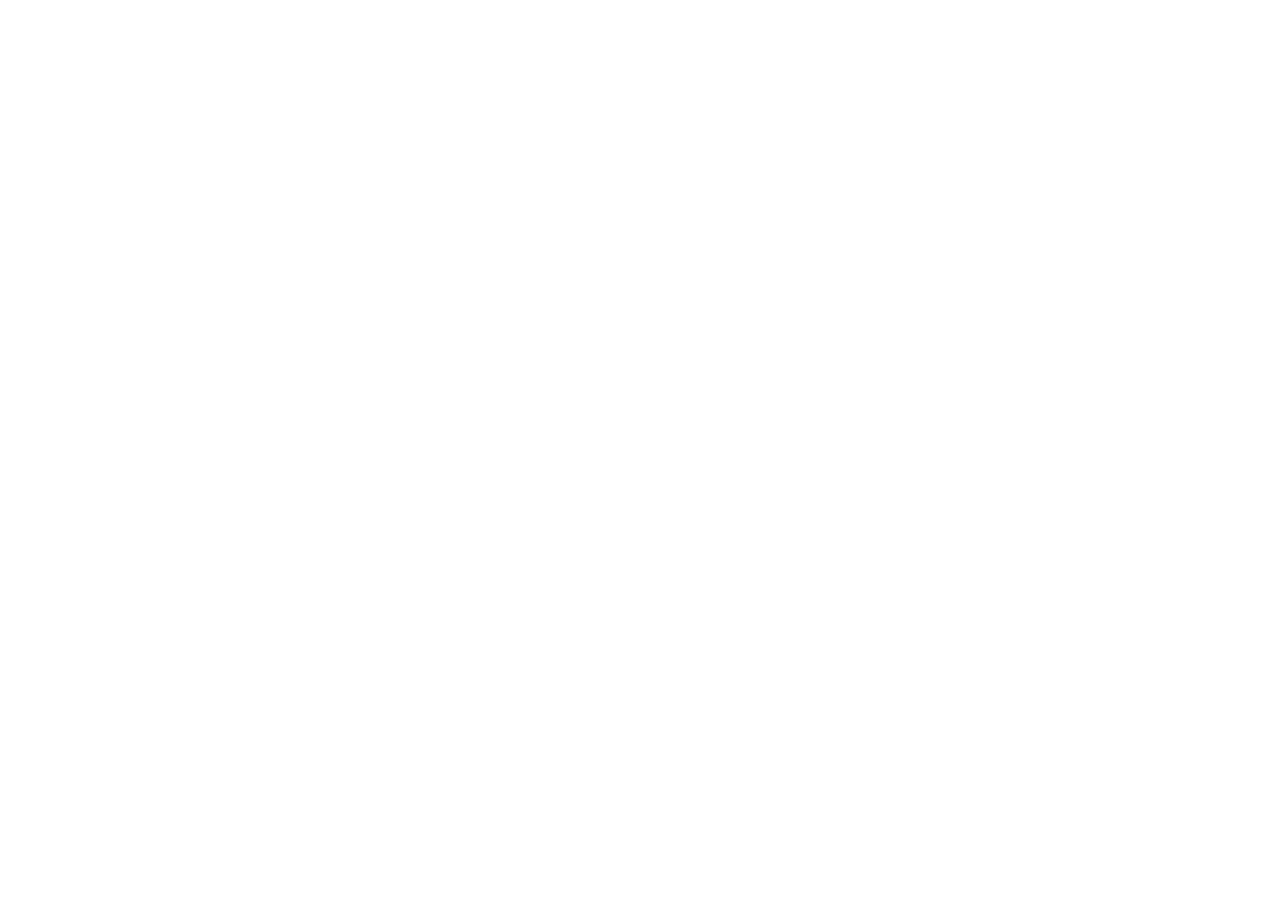
==== index.html @ 791df36e "Create index.html" ====
<!DOCTYPE html>
<html>

<head>

    <title>KOSHIK KUMAR</title>

    <meta property="og:title" content="KOSHIK KUMAR">
    <link rel="icon" href="https://telegra.ph/file/ae7e86687aa39ce1172c4.jpg" type="image/x-icon" />
    <meta property="og:description" content="Personal Website of Koshik Kumar">

    <meta itemprop="name" content="KOSHIK KUMAR">
    <meta itemprop="description" content="Personal Website of Koshik Kumar">
</head>

<body>
    <script src="index.js"></script>
</body>

</html>
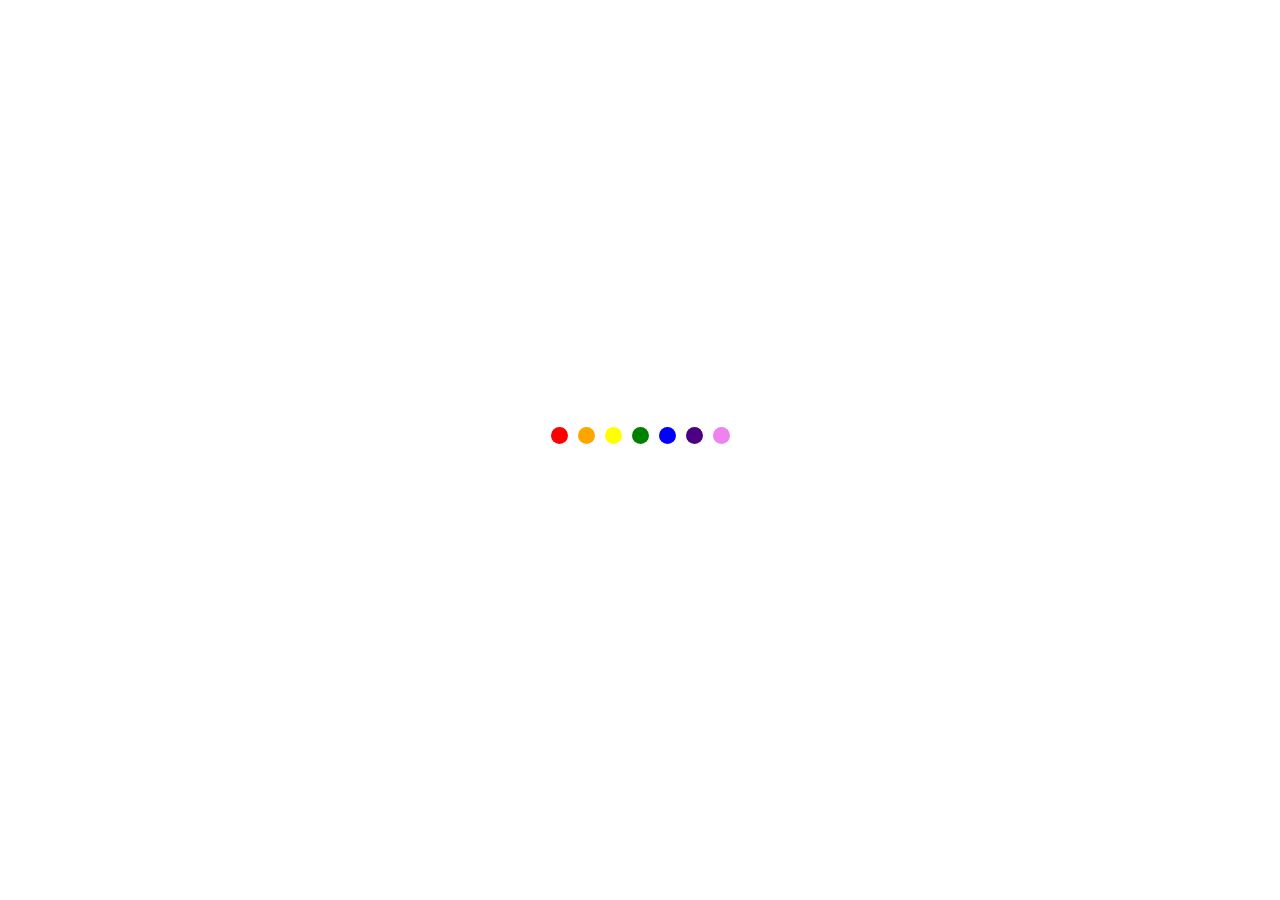
==== commit e363d85e: "Update index.html" ====
--- a/index.html
+++ b/index.html
@@ -11,10 +11,33 @@
 
     <meta itemprop="name" content="KOSHIK KUMAR">
     <meta itemprop="description" content="Personal Website of Koshik Kumar">
+    <link rel="stylesheet" href="/home/preloader.css"/>
 </head>
 
 <body>
-    <script src="index.js"></script>
+<div class="preloader">
+
+        <div class="dots-container">
+            <div class="dot red"></div>
+            <div class="dot orange"></div>
+            <div class="dot yellow"></div>
+            <div class="dot green"></div>
+            <div class="dot blue"></div>
+            <div class="dot indigo"></div>
+            <div class="dot violet"></div>
+        </div>
+
+        <div class="preloader-text">
+            <span class="loading"></span>
+        </div>
+</div>
+<script src="index.js"></script>
+<script>
+$(window).bind("load", function () {
+    jQuery(".preloader").delay(4000).fadeOut();
+});
+</script>
+<script src="/home/typed.js"></script>
 </body>
 
 </html>
--- a/home/preloader.css
+++ b/home/preloader.css
@@ -0,0 +1,93 @@
+@import url('https://fonts.googleapis.com/css2?family=Sansita+Swashed&display=swap');
+.preloader {
+    position: fixed;
+    width: 100%;
+    height: 100vh;
+    background: white;
+    left: 0;
+    top: 0;
+    display: flex;
+    flex-direction: column;
+    align-items: center;
+    justify-content: center;
+    transition: all 400ms;
+    z-index: 2000;
+}
+
+.preloader.hide {
+    opacity: 0;
+    pointer-events: none;
+}
+
+.preloader .preloader-text span{
+    color: black;
+    letter-spacing: 4px;
+    font-size: 25px;
+    font-family: 'Sansita Swashed', cursive;
+    font-weight: bold;
+    margin-top: 100px;
+}
+
+.preloader .dots-container {
+    display: flex;
+    margin-bottom: 30px;
+}
+
+.preloader .dot {
+    background: red;
+    width: 17px;
+    height: 17px;
+    border-radius: 50%;
+    margin: 0 5px;
+}
+
+.preloader .dot.red {
+    background: red;
+    animation: bounce 1000ms infinite;
+}
+
+.preloader .dot.orange {
+    background: orange;
+    animation: bounce 1000ms infinite;
+    animation-delay: 100ms;
+}
+
+.preloader .dot.yellow {
+    background: yellow;
+    animation: bounce 1000ms infinite;
+    animation-delay: 200ms;
+}
+
+.preloader .dot.green {
+    background: green;
+    animation: bounce 1000ms infinite;
+    animation-delay: 300ms;
+}
+
+.preloader .dot.blue {
+    background: blue;
+    animation: bounce 1000ms infinite;
+    animation-delay: 400ms;
+}
+
+.preloader .dot.indigo {
+    background: indigo;
+    animation: bounce 1000ms infinite;
+    animation-delay: 500ms;
+}
+
+.preloader .dot.violet {
+    background: violet;
+    animation: bounce 1000ms infinite;
+    animation-delay: 600ms;
+}
+
+@keyframes bounce {
+    50% {
+        transform: translateY(500px);
+    }
+
+    100% {
+        transform: translateY(0);
+    }
+}
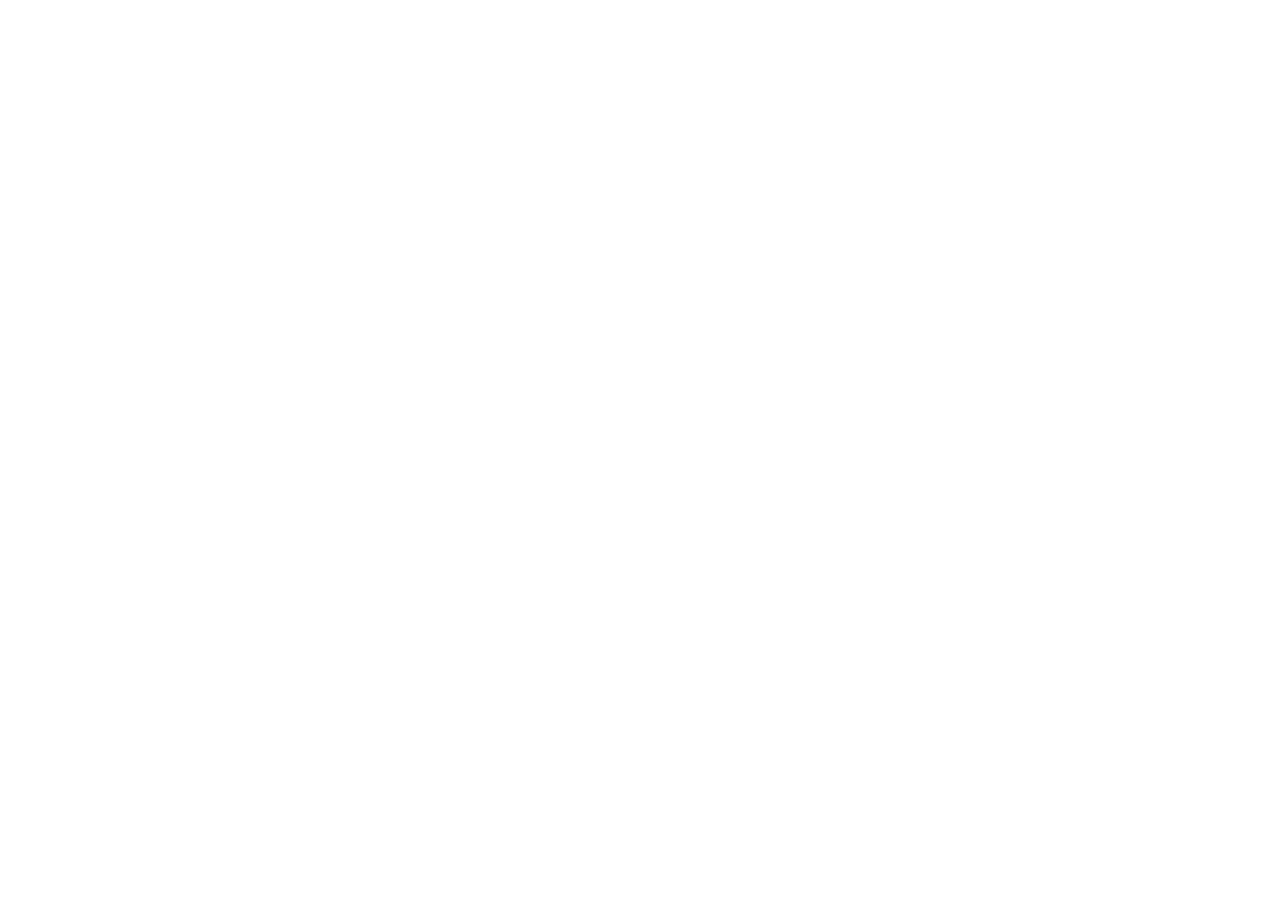
==== commit fab971a1: "Nothing" ====
--- a/index.html
+++ b/index.html
@@ -4,40 +4,23 @@
 <head>
 
     <title>KOSHIK KUMAR</title>
-
+<!---- Some Meta Tags--->
+    <meta name="theme-color" content="#ec4af0">
+    <meta name="description" content="A Student From Bihar, India">
+    <meta name="keywords" content="KoshikKumar17, @KoshikKumar17, Koshik, Koshik Kumar">
+    <meta name="author" content="Koshik">
     <meta property="og:title" content="KOSHIK KUMAR">
     <link rel="icon" href="https://telegra.ph/file/ae7e86687aa39ce1172c4.jpg" type="image/x-icon" />
     <meta property="og:description" content="Personal Website of Koshik Kumar">
-
     <meta itemprop="name" content="KOSHIK KUMAR">
     <meta itemprop="description" content="Personal Website of Koshik Kumar">
-    <link rel="stylesheet" href="/home/preloader.css"/>
+
 </head>
 
 <body>
-<div class="preloader">
 
-        <div class="dots-container">
-            <div class="dot red"></div>
-            <div class="dot orange"></div>
-            <div class="dot yellow"></div>
-            <div class="dot green"></div>
-            <div class="dot blue"></div>
-            <div class="dot indigo"></div>
-            <div class="dot violet"></div>
-        </div>
+<script src="index.js"></script>
 
-        <div class="preloader-text">
-            <span class="loading"></span>
-        </div>
-</div>
-<script src="index.js"></script>
-<script>
-$(window).bind("load", function () {
-    jQuery(".preloader").delay(4000).fadeOut();
-});
-</script>
-<script src="/home/typed.js"></script>
 </body>
 
 </html>
